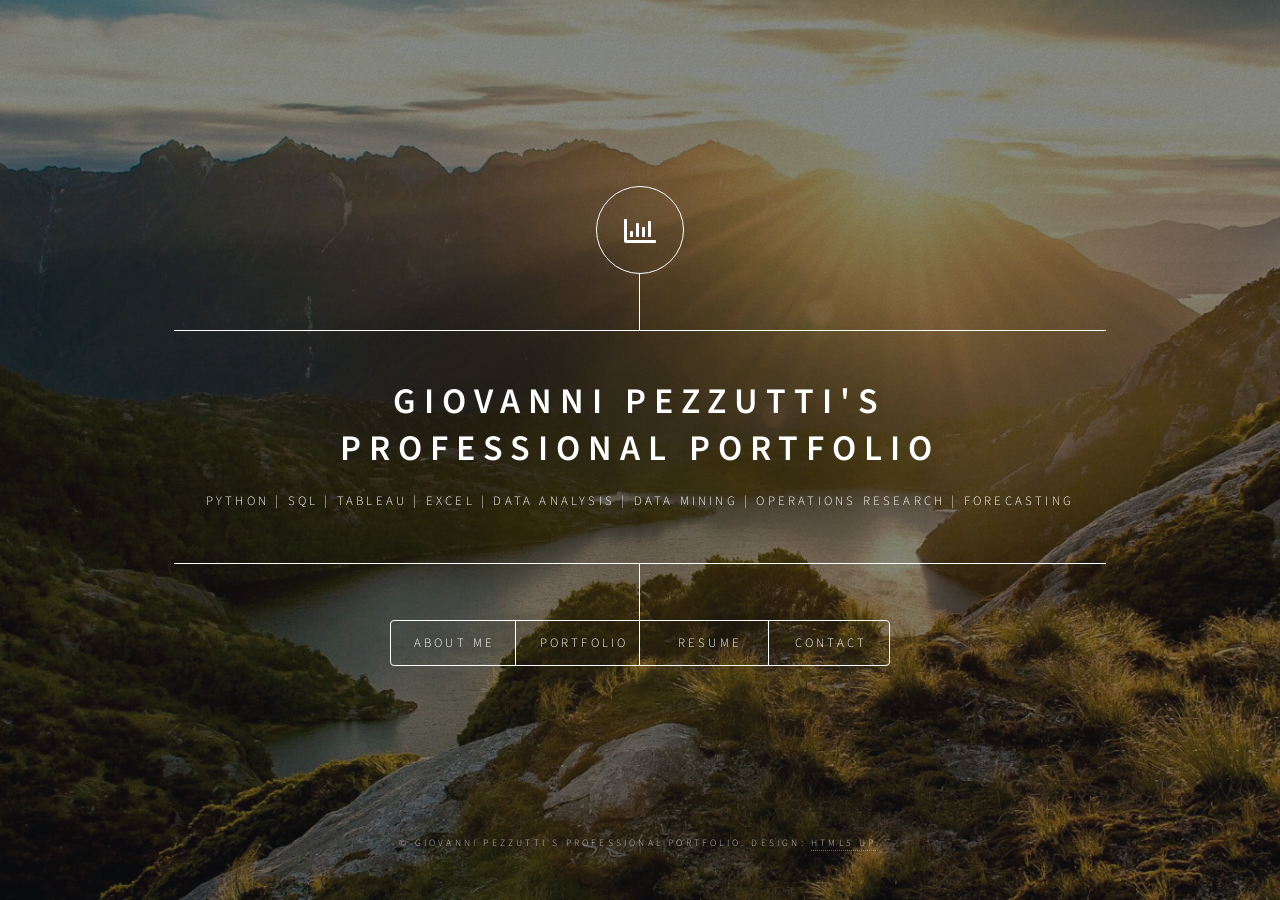
==== index.html @ 05c0b7e2 "Add files via upload Initial upload of website" ====
<!DOCTYPE HTML>
<!--
	Dimension by HTML5 UP
	html5up.net | @ajlkn
	Free for personal and commercial use under the CCA 3.0 license (html5up.net/license)
-->
<html>
	<head>
		<title>Giovanni Pezzutti Professional Portfolio</title>
		<meta charset="utf-8" />
		<meta name="viewport" content="width=device-width, initial-scale=1, user-scalable=no" />
		<link rel="stylesheet" href="assets/css/main.css" />
		<noscript><link rel="stylesheet" href="assets/css/noscript.css" /></noscript>
	</head>
	<body class="is-preload">

		<!-- Wrapper -->
			<div id="wrapper">

				<!-- Header -->
					<header id="header">
						<div class="logo">
							<span class="icon fa-chart-bar"></span>
						</div>
						<div class="content">
							<div class="inner">
								<h1>Giovanni Pezzutti's <br/> Professional Portfolio</h1>
								<p> Python | SQL | Tableau | Excel | Data Analysis | Data Mining | Operations Research | Forecasting</p>
							</div>
						</div>
						<nav>
							<ul>
								<li><a href="#aboutme">About Me</a></li>
								<li><a href="#portfolio">Portfolio </a></li>
								<li><a href="#resume">Resume</a></li>
								<li><a href="#contact">Contact</a></li>
								<!--<li><a href="#elements">Elements</a></li>-->
							</ul>
						</nav>
					</header>

				<!-- Main -->
					<div id="main">

						<!-- About Me -->
							<article id="aboutme">
								<h2 class="major">About Me</h2>
								<span class="image main"><img src="images/AboutMe_Picture.jpg" alt="" /></span>
								<p>Hi, I’m Giovanni Pezzutti, a Data Analyst based in Brooklyn. I have a BS in Industrial Engineering and certifications in Advanced Data Analytics, Machine Learning, and Project Management. I like to think of myself as a blend of technical know-how and strategic thinking with an optimistic mindset, always aiming to create practical and impactful solutions.</p>
								<p>I genuinely love working with data—digging into it, uncovering insights, and figuring out the best approach for each unique project. I’m all about continuous learning, whether it’s picking up new certifications or working on mock projects to test out fresh skills. I’m also a people person and enjoy working with teams. My experience in management has taught me how to lead effectively, make tough decisions, and see projects through to success. I come from a multicultural background and am bilingual in Spanish and English, which gives me a broader perspective and helps me connect with diverse teams and clients.</p>
								<span class="image main"><img src="images/presentation.jpg" alt="" /></span>
								<p>I’m naturally optimistic and believe that a positive mindset is key to tackling challenges and finding the best solutions. Whether I’m writing Python scripts or managing a project from start to finish, I’m all in when it comes to delivering results that make a real difference.</p>
								<p>When I’m not working, you’ll probably find me bouldering. I’m always on the hunt for the most efficient route to the top and love refining my technique. Getting outdoors to climb is even better—it’s a great way to put my skills to the test in a real-world setting. I’m excited to keep growing, take on new challenges, and make a positive impact wherever I can.</p>
								<span class="image main"><img src="images/climbing.jpg"  alt="" /></span>
								<p><a href="#" class="button icon solid fa-step-backward">Home</a></p>
								<p><ul style="text-align:center" class="icons">
									<li><a href="https://www.linkedin.com/in/giovannipezzutti/" target="_blank" class="icon brands fa-linkedin"><span class="label">LinkedIn</span></a></li>
									<li><a href="https://github.com/Giopezzutti" target="_blank" class="icon brands fa-github"><span class="label">GitHub</span></a></li>
									</ul>
								</p>
							</article>

						<!-- Portfolio -->
							<article id="portfolio">
								<h2 class="major">Portfolio</h2>
								<span class="image main"><img src="images/coffee_analytics_cut.jpg" alt="" /></span>
								<a href="project\analytical_report.html" target="_blank"><h3 class="mayor">Inventory Management for Coffee Shop</h3></a>
								<p>This analytical report outlines the process of developing a procurement system and inventory management strategy for a fast growing chain of coffee shops in New York City. The analysis is based on historical transactions from one of the stores, utilizing Python as the primary tool for data management, cleaning, analysis, and export. Leveraging a programming language like Python offers the benefits of reproducibility and automation, facilitating future analyses across multiple stores.</p>
								<p style="text-align:center"><a href="project\analytical_report.html" target="_blank" class="button">See Full Project</a></p>
								<a href="https://public.tableau.com/app/profile/giovanni.pezzutti/vizzes" target="_blank"><h3 class="mayor">Tableau Dashboards</h3></a>
								<p>Feel free to explore my Tableau dashboards. I’ve developed interactive visualizations using data from U.S. thunderstrikes, Airbnb listings, housing market trends, public transportation, among other. Each dashboard is designed to provide a clear and engaging view of the data, allowing you to explore key insights at your own pace.</p>
								<p style="text-align:center"><a href="https://public.tableau.com/app/profile/giovanni.pezzutti/vizzes" target="_blank" class="button">See Dashboards</a></p>
								<h3 class="mayor">More projects coming soon!</h3>
								<p>More projects coming soon! I'm constantly working on new ideas and expanding my skill set. I'm also in the process of formatting older projects and capstones to add to the website. Thanks for your patience!</p>
								<p><a href="#" class="button icon solid fa-step-backward">Home</a></p>
								<p><ul style="text-align:center" class="icons">
									<li><a href="https://www.linkedin.com/in/giovannipezzutti/" target="_blank" class="icon brands fa-linkedin"><span class="label">LinkedIn</span></a></li>
									<li><a href="https://github.com/Giopezzutti" target="_blank" class="icon brands fa-github"><span class="label">GitHub</span></a></li>
									</ul>
								</p>
								
							</article>

						<!-- Resume -->
							<article id="resume">
								<h2 class="major">Resume</h2>
								<span class="image main"><img src="images/Resume_Website.jpg" alt="" /></span>
								<p><a href="#" class="button icon solid fa-step-backward">Home</a></p>
								<p><ul style="text-align:center" class="icons">
									<li><a href="https://www.linkedin.com/in/giovannipezzutti/" target="_blank" class="icon brands fa-linkedin"><span class="label">LinkedIn</span></a></li>
									<li><a href="https://github.com/Giopezzutti" target="_blank" class="icon brands fa-github"><span class="label">GitHub</span></a></li>
									</ul>
								</p>
							</article>
						
						<!-- Contact -->
							<article id="contact">
								<h2 class="major">Contact</h2>
								<form method="post" action="https://formsubmit.co/efc77c17a3484043616d8f36b24f5987" target="_blank">
									<div class="fields">
										<div class="field half">
											<label for="name">Name</label>
											<input type="text" name="name" id="name" required/>
										</div>
										<div class="field half">
											<label for="email">Email</label>
											<input type="text" name="email" id="email" required/>
										</div>
										<div class="field">
											<label for="message">Message</label>
											<textarea name="message" id="message" rows="4" required></textarea>
										</div>
									</div>
									<ul class="actions">
										<li><input type="submit" value="Send Message" class="primary" /></li>
										<li><input type="reset" value="Reset" /></li>
									</ul>
								</form>
								<ul class="icons">
									<li><a href="https://www.linkedin.com/in/giovannipezzutti/" target="_blank" class="icon brands fa-linkedin"><span class="label">LinkedIn</span></a></li>
									<li><a href="https://github.com/Giopezzutti" target="_blank" class="icon brands fa-github"><span class="label">GitHub</span></a></li>
								</ul>
							</article>

						<!-- Elements -->
							<article id="elements">
								<h2 class="major">Elements</h2>

								<section>
									<h3 class="major">Text</h3>
									<p>This is <b>bold</b> and this is <strong>strong</strong>. This is <i>italic</i> and this is <em>emphasized</em>.
									This is <sup>superscript</sup> text and this is <sub>subscript</sub> text.
									This is <u>underlined</u> and this is code: <code>for (;;) { ... }</code>. Finally, <a href="#">this is a link</a>.</p>
									<hr />
									<h2>Heading Level 2</h2>
									<h3>Heading Level 3</h3>
									<h4>Heading Level 4</h4>
									<h5>Heading Level 5</h5>
									<h6>Heading Level 6</h6>
									<hr />
									<h4>Blockquote</h4>
									<blockquote>Fringilla nisl. Donec accumsan interdum nisi, quis tincidunt felis sagittis eget tempus euismod. Vestibulum ante ipsum primis in faucibus vestibulum. Blandit adipiscing eu felis iaculis volutpat ac adipiscing accumsan faucibus. Vestibulum ante ipsum primis in faucibus lorem ipsum dolor sit amet nullam adipiscing eu felis.</blockquote>
									<h4>Preformatted</h4>
									<pre><code>i = 0;

while (!deck.isInOrder()) {
    print 'Iteration ' + i;
    deck.shuffle();
    i++;
}

print 'It took ' + i + ' iterations to sort the deck.';</code></pre>
								</section>

								<section>
									<h3 class="major">Lists</h3>

									<h4>Unordered</h4>
									<ul>
										<li>Dolor pulvinar etiam.</li>
										<li>Sagittis adipiscing.</li>
										<li>Felis enim feugiat.</li>
									</ul>

									<h4>Alternate</h4>
									<ul class="alt">
										<li>Dolor pulvinar etiam.</li>
										<li>Sagittis adipiscing.</li>
										<li>Felis enim feugiat.</li>
									</ul>

									<h4>Ordered</h4>
									<ol>
										<li>Dolor pulvinar etiam.</li>
										<li>Etiam vel felis viverra.</li>
										<li>Felis enim feugiat.</li>
										<li>Dolor pulvinar etiam.</li>
										<li>Etiam vel felis lorem.</li>
										<li>Felis enim et feugiat.</li>
									</ol>
									<h4>Icons</h4>
									<ul class="icons">
										<li><a href="#" class="icon brands fa-twitter"><span class="label">Twitter</span></a></li>
										<li><a href="#" class="icon brands fa-facebook-f"><span class="label">Facebook</span></a></li>
										<li><a href="#" class="icon brands fa-instagram"><span class="label">Instagram</span></a></li>
										<li><a href="#" class="icon brands fa-github"><span class="label">Github</span></a></li>
									</ul>

									<h4>Actions</h4>
									<ul class="actions">
										<li><a href="#" class="button primary">Default</a></li>
										<li><a href="#" class="button">Default</a></li>
									</ul>
									<ul class="actions stacked">
										<li><a href="#" class="button primary">Default</a></li>
										<li><a href="#" class="button">Default</a></li>
									</ul>
								</section>

								<section>
									<h3 class="major">Table</h3>
									<h4>Default</h4>
									<div class="table-wrapper">
										<table>
											<thead>
												<tr>
													<th>Name</th>
													<th>Description</th>
													<th>Price</th>
												</tr>
											</thead>
											<tbody>
												<tr>
													<td>Item One</td>
													<td>Ante turpis integer aliquet porttitor.</td>
													<td>29.99</td>
												</tr>
												<tr>
													<td>Item Two</td>
													<td>Vis ac commodo adipiscing arcu aliquet.</td>
													<td>19.99</td>
												</tr>
												<tr>
													<td>Item Three</td>
													<td> Morbi faucibus arcu accumsan lorem.</td>
													<td>29.99</td>
												</tr>
												<tr>
													<td>Item Four</td>
													<td>Vitae integer tempus condimentum.</td>
													<td>19.99</td>
												</tr>
												<tr>
													<td>Item Five</td>
													<td>Ante turpis integer aliquet porttitor.</td>
													<td>29.99</td>
												</tr>
											</tbody>
											<tfoot>
												<tr>
													<td colspan="2"></td>
													<td>100.00</td>
												</tr>
											</tfoot>
										</table>
									</div>

									<h4>Alternate</h4>
									<div class="table-wrapper">
										<table class="alt">
											<thead>
												<tr>
													<th>Name</th>
													<th>Description</th>
													<th>Price</th>
												</tr>
											</thead>
											<tbody>
												<tr>
													<td>Item One</td>
													<td>Ante turpis integer aliquet porttitor.</td>
													<td>29.99</td>
												</tr>
												<tr>
													<td>Item Two</td>
													<td>Vis ac commodo adipiscing arcu aliquet.</td>
													<td>19.99</td>
												</tr>
												<tr>
													<td>Item Three</td>
													<td> Morbi faucibus arcu accumsan lorem.</td>
													<td>29.99</td>
												</tr>
												<tr>
													<td>Item Four</td>
													<td>Vitae integer tempus condimentum.</td>
													<td>19.99</td>
												</tr>
												<tr>
													<td>Item Five</td>
													<td>Ante turpis integer aliquet porttitor.</td>
													<td>29.99</td>
												</tr>
											</tbody>
											<tfoot>
												<tr>
													<td colspan="2"></td>
													<td>100.00</td>
												</tr>
											</tfoot>
										</table>
									</div>
								</section>

								<section>
									<h3 class="major">Buttons</h3>
									<ul class="actions">
										<li><a href="#" class="button primary">Primary</a></li>
										<li><a href="#" class="button">Default</a></li>
									</ul>
									<ul class="actions">
										<li><a href="#" class="button">Default</a></li>
										<li><a href="#" class="button small">Small</a></li>
									</ul>
									<ul class="actions">
										<li><a href="#" class="button primary icon solid fa-download">Icon</a></li>
										<li><a href="#" class="button icon solid fa-download">Icon</a></li>
									</ul>
									<ul class="actions">
										<li><span class="button primary disabled">Disabled</span></li>
										<li><span class="button disabled">Disabled</span></li>
									</ul>
								</section>

								<section>
									<h3 class="major">Form</h3>
									<form method="post" action="#">
										<div class="fields">
											<div class="field half">
												<label for="demo-name">Name</label>
												<input type="text" name="demo-name" id="demo-name" value="" placeholder="Jane Doe" />
											</div>
											<div class="field half">
												<label for="demo-email">Email</label>
												<input type="email" name="demo-email" id="demo-email" value="" placeholder="jane@untitled.tld" />
											</div>
											<div class="field">
												<label for="demo-category">Category</label>
												<select name="demo-category" id="demo-category">
													<option value="">-</option>
													<option value="1">Manufacturing</option>
													<option value="1">Shipping</option>
													<option value="1">Administration</option>
													<option value="1">Human Resources</option>
												</select>
											</div>
											<div class="field half">
												<input type="radio" id="demo-priority-low" name="demo-priority" checked>
												<label for="demo-priority-low">Low</label>
											</div>
											<div class="field half">
												<input type="radio" id="demo-priority-high" name="demo-priority">
												<label for="demo-priority-high">High</label>
											</div>
											<div class="field half">
												<input type="checkbox" id="demo-copy" name="demo-copy">
												<label for="demo-copy">Email me a copy</label>
											</div>
											<div class="field half">
												<input type="checkbox" id="demo-human" name="demo-human" checked>
												<label for="demo-human">Not a robot</label>
											</div>
											<div class="field">
												<label for="demo-message">Message</label>
												<textarea name="demo-message" id="demo-message" placeholder="Enter your message" rows="6"></textarea>
											</div>
										</div>
										<ul class="actions">
											<li><input type="submit" value="Send Message" class="primary" /></li>
											<li><input type="reset" value="Reset" /></li>
										</ul>
									</form>
								</section>

							</article>

					</div>

				<!-- Footer -->
					<footer id="footer">
						<p class="copyright">&copy; Giovanni Pezzutti's Professional Portfolio. Design: <a href="https://html5up.net">HTML5 UP</a>.</p>
					</footer>

			</div>

		<!-- BG -->
			<div id="bg"></div>

		<!-- Scripts -->
			<script src="assets/js/jquery.min.js"></script>
			<script src="assets/js/browser.min.js"></script>
			<script src="assets/js/breakpoints.min.js"></script>
			<script src="assets/js/util.js"></script>
			<script src="assets/js/main.js"></script>

	</body>
</html>
---- assets/css/main.css ----
@import url(fontawesome-all.min.css);
@import url("https://fonts.googleapis.com/css?family=Source+Sans+Pro:300italic,600italic,300,600");

/*
	Dimension by HTML5 UP
	html5up.net | @ajlkn
	Free for personal and commercial use under the CCA 3.0 license (html5up.net/license)
*/

html, body, div, span, applet, object,
iframe, h1, h2, h3, h4, h5, h6, p, blockquote,
pre, a, abbr, acronym, address, big, cite,
code, del, dfn, em, img, ins, kbd, q, s, samp,
small, strike, strong, sub, sup, tt, var, b,
u, i, center, dl, dt, dd, ol, ul, li, fieldset,
form, label, legend, table, caption, tbody,
tfoot, thead, tr, th, td, article, aside,
canvas, details, embed, figure, figcaption,
footer, header, hgroup, menu, nav, output, ruby,
section, summary, time, mark, audio, video {
	margin: 0;
	padding: 0;
	border: 0;
	font-size: 100%;
	font: inherit;
	vertical-align: baseline;}

article, aside, details, figcaption, figure,
footer, header, hgroup, menu, nav, section {
	display: block;}

body {
	line-height: 1;
}

ol, ul {
	list-style: none;
}

blockquote, q {
	quotes: none;
}

	blockquote:before, blockquote:after, q:before, q:after {
		content: '';
		content: none;
	}

table {
	border-collapse: collapse;
	border-spacing: 0;
}

body {
	-webkit-text-size-adjust: none;
}

mark {
	background-color: transparent;
	color: inherit;
}

input::-moz-focus-inner {
	border: 0;
	padding: 0;
}

input, select, textarea {
	-moz-appearance: none;
	-webkit-appearance: none;
	-ms-appearance: none;
	appearance: none;
}

/* Basic */

	@-ms-viewport {
		width: device-width;
	}

	@media screen and (max-width: 480px) {

		html, body {
			min-width: 320px;
		}

	}

	html {
		box-sizing: border-box;
	}

	*, *:before, *:after {
		box-sizing: inherit;
	}

	body {
		background: #1b1f22;
	}

		body.is-preload *, body.is-preload *:before, body.is-preload *:after {
			-moz-animation: none !important;
			-webkit-animation: none !important;
			-ms-animation: none !important;
			animation: none !important;
			-moz-transition: none !important;
			-webkit-transition: none !important;
			-ms-transition: none !important;
			transition: none !important;
		}

/* Type */

	html {
		font-size: 16pt;
	}

		@media screen and (max-width: 1680px) {

			html {
				font-size: 12pt;
			}

		}

		@media screen and (max-width: 736px) {

			html {
				font-size: 11pt;
			}

		}

		@media screen and (max-width: 360px) {

			html {
				font-size: 10pt;
			}

		}

	body, input, select, textarea {
		color: #ffffff;
		font-family: "Source Sans Pro", sans-serif;
		font-weight: 300;
		font-size: 1rem;
		line-height: 1.65;
	}

	a {
		-moz-transition: color 0.2s ease-in-out, background-color 0.2s ease-in-out, border-bottom-color 0.2s ease-in-out;
		-webkit-transition: color 0.2s ease-in-out, background-color 0.2s ease-in-out, border-bottom-color 0.2s ease-in-out;
		-ms-transition: color 0.2s ease-in-out, background-color 0.2s ease-in-out, border-bottom-color 0.2s ease-in-out;
		transition: color 0.2s ease-in-out, background-color 0.2s ease-in-out, border-bottom-color 0.2s ease-in-out;
		border-bottom: dotted 1px rgba(255, 255, 255, 0.5);
		text-decoration: none;
		color: inherit;
	}

		a:hover {
			border-bottom-color: transparent;
		}

	strong, b {
		color: #ffffff;
		font-weight: 600;
	}

	em, i {
		font-style: italic;
	}

	p {
		margin: 0 0 2rem 0;
	}

	h1, h2, h3, h4, h5, h6 {
		color: #ffffff;
		font-weight: 600;
		line-height: 1.5;
		margin: 0 0 1rem 0;
		text-transform: uppercase;
		letter-spacing: 0.2rem;
	}

		h1 a, h2 a, h3 a, h4 a, h5 a, h6 a {
			color: inherit;
			text-decoration: none;
		}

		h1.major, h2.major, h3.major, h4.major, h5.major, h6.major {
			border-bottom: solid 1px #ffffff;
			width: -moz-max-content;
			width: -webkit-max-content;
			width: -ms-max-content;
			width: max-content;
			padding-bottom: 0.5rem;
			margin: 0 0 2rem 0;
		}

	h1 {
		font-size: 2.25rem;
		line-height: 1.3;
		letter-spacing: 0.5rem;
	}

	h2 {
		font-size: 1.5rem;
		line-height: 1.4;
		letter-spacing: 0.5rem;
	}

	h3 {
		font-size: 1rem;
	}

	h4 {
		font-size: 0.8rem;
	}

	h5 {
		font-size: 0.7rem;
	}

	h6 {
		font-size: 0.6rem;
	}

	@media screen and (max-width: 736px) {

		h1 {
			font-size: 1.75rem;
			line-height: 1.4;
		}

		h2 {
			font-size: 1.25em;
			line-height: 1.5;
		}

	}

	sub {
		font-size: 0.8rem;
		position: relative;
		top: 0.5rem;
	}

	sup {
		font-size: 0.8rem;
		position: relative;
		top: -0.5rem;
	}

	blockquote {
		border-left: solid 4px #ffffff;
		font-style: italic;
		margin: 0 0 2rem 0;
		padding: 0.5rem 0 0.5rem 2rem;
	}

	code {
		background: rgba(255, 255, 255, 0.075);
		border-radius: 4px;
		font-family: "Courier New", monospace;
		font-size: 0.9rem;
		margin: 0 0.25rem;
		padding: 0.25rem 0.65rem;
	}

	pre {
		-webkit-overflow-scrolling: touch;
		font-family: "Courier New", monospace;
		font-size: 0.9rem;
		margin: 0 0 2rem 0;
	}

		pre code {
			display: block;
			line-height: 1.75;
			padding: 1rem 1.5rem;
			overflow-x: auto;
		}

	hr {
		border: 0;
		border-bottom: solid 1px #ffffff;
		margin: 2.75rem 0;
	}

	.align-left {
		text-align: left;
	}

	.align-center {
		text-align: center;
	}

	.align-right {
		text-align: right;
	}

/* Form */

	form {
		margin: 0 0 2rem 0;
	}

		form > :last-child {
			margin-bottom: 0;
		}

		form > .fields {
			display: -moz-flex;
			display: -webkit-flex;
			display: -ms-flex;
			display: flex;
			-moz-flex-wrap: wrap;
			-webkit-flex-wrap: wrap;
			-ms-flex-wrap: wrap;
			flex-wrap: wrap;
			width: calc(100% + 3rem);
			margin: -1.5rem 0 2rem -1.5rem;
		}

			form > .fields > .field {
				-moz-flex-grow: 0;
				-webkit-flex-grow: 0;
				-ms-flex-grow: 0;
				flex-grow: 0;
				-moz-flex-shrink: 0;
				-webkit-flex-shrink: 0;
				-ms-flex-shrink: 0;
				flex-shrink: 0;
				padding: 1.5rem 0 0 1.5rem;
				width: calc(100% - 1.5rem);
			}

				form > .fields > .field.half {
					width: calc(50% - 0.75rem);
				}

				form > .fields > .field.third {
					width: calc(100%/3 - 0.5rem);
				}

				form > .fields > .field.quarter {
					width: calc(25% - 0.375rem);
				}

		@media screen and (max-width: 480px) {

			form > .fields {
				width: calc(100% + 3rem);
				margin: -1.5rem 0 2rem -1.5rem;
			}

				form > .fields > .field {
					padding: 1.5rem 0 0 1.5rem;
					width: calc(100% - 1.5rem);
				}

					form > .fields > .field.half {
						width: calc(100% - 1.5rem);
					}

					form > .fields > .field.third {
						width: calc(100% - 1.5rem);
					}

					form > .fields > .field.quarter {
						width: calc(100% - 1.5rem);
					}

		}

	label {
		color: #ffffff;
		display: block;
		font-size: 0.8rem;
		font-weight: 300;
		letter-spacing: 0.2rem;
		line-height: 1.5;
		margin: 0 0 1rem 0;
		text-transform: uppercase;
	}

	input[type="text"],
	input[type="password"],
	input[type="email"],
	input[type="tel"],
	select,
	textarea {
		-moz-appearance: none;
		-webkit-appearance: none;
		-ms-appearance: none;
		appearance: none;
		-moz-transition: border-color 0.2s ease-in-out, box-shadow 0.2s ease-in-out, background-color 0.2s ease-in-out;
		-webkit-transition: border-color 0.2s ease-in-out, box-shadow 0.2s ease-in-out, background-color 0.2s ease-in-out;
		-ms-transition: border-color 0.2s ease-in-out, box-shadow 0.2s ease-in-out, background-color 0.2s ease-in-out;
		transition: border-color 0.2s ease-in-out, box-shadow 0.2s ease-in-out, background-color 0.2s ease-in-out;
		background-color: transparent;
		border-radius: 4px;
		border: solid 1px #ffffff;
		color: inherit;
		display: block;
		outline: 0;
		padding: 0 1rem;
		text-decoration: none;
		width: 100%;
	}

		input[type="text"]:invalid,
		input[type="password"]:invalid,
		input[type="email"]:invalid,
		input[type="tel"]:invalid,
		select:invalid,
		textarea:invalid {
			box-shadow: none;
		}

		input[type="text"]:focus,
		input[type="password"]:focus,
		input[type="email"]:focus,
		input[type="tel"]:focus,
		select:focus,
		textarea:focus {
			background: rgba(255, 255, 255, 0.075);
			border-color: #ffffff;
			box-shadow: 0 0 0 1px #ffffff;
		}

	select {
		background-image: url("data:image/svg+xml;charset=utf8,%3Csvg xmlns='http://www.w3.org/2000/svg' width='40' height='40' preserveAspectRatio='none' viewBox='0 0 40 40'%3E%3Cpath d='M9.4,12.3l10.4,10.4l10.4-10.4c0.2-0.2,0.5-0.4,0.9-0.4c0.3,0,0.6,0.1,0.9,0.4l3.3,3.3c0.2,0.2,0.4,0.5,0.4,0.9 c0,0.4-0.1,0.6-0.4,0.9L20.7,31.9c-0.2,0.2-0.5,0.4-0.9,0.4c-0.3,0-0.6-0.1-0.9-0.4L4.3,17.3c-0.2-0.2-0.4-0.5-0.4-0.9 c0-0.4,0.1-0.6,0.4-0.9l3.3-3.3c0.2-0.2,0.5-0.4,0.9-0.4S9.1,12.1,9.4,12.3z' fill='%23ffffff' /%3E%3C/svg%3E");
		background-size: 1.25rem;
		background-repeat: no-repeat;
		background-position: calc(100% - 1rem) center;
		height: 2.75rem;
		padding-right: 2.75rem;
		text-overflow: ellipsis;
	}

		select option {
			color: #ffffff;
			background: #1b1f22;
		}

		select:focus::-ms-value {
			background-color: transparent;
		}

		select::-ms-expand {
			display: none;
		}

	input[type="text"],
	input[type="password"],
	input[type="email"],
	select {
		height: 2.75rem;
	}

	textarea {
		padding: 0.75rem 1rem;
	}

	input[type="checkbox"],
	input[type="radio"] {
		-moz-appearance: none;
		-webkit-appearance: none;
		-ms-appearance: none;
		appearance: none;
		display: block;
		float: left;
		margin-right: -2rem;
		opacity: 0;
		width: 1rem;
		z-index: -1;
	}

		input[type="checkbox"] + label,
		input[type="radio"] + label {
			text-decoration: none;
			-moz-user-select: none;
			-webkit-user-select: none;
			-ms-user-select: none;
			user-select: none;
			color: #ffffff;
			cursor: pointer;
			display: inline-block;
			font-size: 0.8rem;
			font-weight: 300;
			margin: 0 0 0.5rem 0;
			padding-left: 2.65rem;
			padding-right: 0.75rem;
			position: relative;
		}

			input[type="checkbox"] + label:before,
			input[type="radio"] + label:before {
				-moz-osx-font-smoothing: grayscale;
				-webkit-font-smoothing: antialiased;
				display: inline-block;
				font-style: normal;
				font-variant: normal;
				text-rendering: auto;
				line-height: 1;
				text-transform: none !important;
				font-family: 'Font Awesome 5 Free';
				font-weight: 900;
			}

			input[type="checkbox"] + label:before,
			input[type="radio"] + label:before {
				-moz-transition: border-color 0.2s ease-in-out, box-shadow 0.2s ease-in-out, background-color 0.2s ease-in-out;
				-webkit-transition: border-color 0.2s ease-in-out, box-shadow 0.2s ease-in-out, background-color 0.2s ease-in-out;
				-ms-transition: border-color 0.2s ease-in-out, box-shadow 0.2s ease-in-out, background-color 0.2s ease-in-out;
				transition: border-color 0.2s ease-in-out, box-shadow 0.2s ease-in-out, background-color 0.2s ease-in-out;
				border-radius: 4px;
				border: solid 1px #ffffff;
				content: '';
				display: inline-block;
				height: 1.65rem;
				left: 0;
				line-height: 1.65rem;
				position: absolute;
				text-align: center;
				top: -0.15rem;
				width: 1.65rem;
			}

		input[type="checkbox"]:checked + label:before,
		input[type="radio"]:checked + label:before {
			background: #ffffff !important;
			border-color: #ffffff !important;
			color: #1b1f22;
			content: '\f00c';
		}

		input[type="checkbox"]:focus + label:before,
		input[type="radio"]:focus + label:before {
			background: rgba(255, 255, 255, 0.075);
			border-color: #ffffff;
			box-shadow: 0 0 0 1px #ffffff;
		}

	input[type="checkbox"] + label:before {
		border-radius: 4px;
	}

	input[type="radio"] + label:before {
		border-radius: 100%;
	}

	::-webkit-input-placeholder {
		color: rgba(255, 255, 255, 0.5) !important;
		opacity: 1.0;
	}

	:-moz-placeholder {
		color: rgba(255, 255, 255, 0.5) !important;
		opacity: 1.0;
	}

	::-moz-placeholder {
		color: rgba(255, 255, 255, 0.5) !important;
		opacity: 1.0;
	}

	:-ms-input-placeholder {
		color: rgba(255, 255, 255, 0.5) !important;
		opacity: 1.0;
	}

	.formerize-placeholder {
		color: rgba(255, 255, 255, 0.5) !important;
		opacity: 1.0;
	}

/* Box */

	.box {
		border-radius: 4px;
		border: solid 1px #ffffff;
		margin-bottom: 2rem;
		padding: 1.5em;
	}

		.box > :last-child,
		.box > :last-child > :last-child,
		.box > :last-child > :last-child > :last-child {
			margin-bottom: 0;
		}

		.box.alt {
			border: 0;
			border-radius: 0;
			padding: 0;
		}

/* Icon */

	.icon {
		text-decoration: none;
		border-bottom: none;
		position: relative;
	}

		.icon:before {
			-moz-osx-font-smoothing: grayscale;
			-webkit-font-smoothing: antialiased;
			display: inline-block;
			font-style: normal;
			font-variant: normal;
			text-rendering: auto;
			line-height: 1;
			text-transform: none !important;
			font-family: 'Font Awesome 5 Free';
			font-weight: 400;
		}

		.icon > .label {
			display: none;
		}

		.icon:before {
			line-height: inherit;
		}

		.icon.solid:before {
			font-weight: 900;
		}

		.icon.brands:before {
			font-family: 'Font Awesome 5 Brands';
		}

/* Image */

	.image {
		border-radius: 4px;
		border: 0;
		display: inline-block;
		position: relative;
	}

		.image:before {
			pointer-events: none;
			background-image: url("../../images/overlay.png");
			background-color: rgba(19, 21, 25, 0.5);
			border-radius: 4px;
			content: '';
			display: block;
			height: 100%;
			left: 0;
			opacity: 0.5;
			position: absolute;
			top: 0;
			width: 100%;
		}

		.image img {
			border-radius: 4px;
			display: block;
		}

		.image.left, .image.right {
			max-width: 40%;
		}

			.image.left img, .image.right img {
				width: 100%;
			}

		.image.left {
			float: left;
			padding: 0 1.5em 1em 0;
			top: 0.25em;
		}

		.image.right {
			float: right;
			padding: 0 0 1em 1.5em;
			top: 0.25em;
		}

		.image.fit {
			display: block;
			margin: 0 0 2rem 0;
			width: 100%;
		}

			.image.fit img {
				width: 100%;
			}

		.image.main {
			display: block;
			margin: 2.5rem 0;
			width: 100%;
		}

			.image.main img {
				width: 100%;
			}

		@media screen and (max-width: 736px) {

			.image.main {
				margin: 2rem 0;
			}

		}

		@media screen and (max-width: 480px) {

			.image.main {
				margin: 1.5rem 0;
			}

		}

/* List */

	ol {
		list-style: decimal;
		margin: 0 0 2rem 0;
		padding-left: 1.25em;
	}

		ol li {
			padding-left: 0.25em;
		}

	ul {
		list-style: disc;
		margin: 0 0 2rem 0;
		padding-left: 1em;
	}

		ul li {
			padding-left: 0.5em;
		}

		ul.alt {
			list-style: none;
			padding-left: 0;
		}

			ul.alt li {
				border-top: solid 1px #ffffff;
				padding: 0.5em 0;
			}

				ul.alt li:first-child {
					border-top: 0;
					padding-top: 0;
				}

	dl {
		margin: 0 0 2rem 0;
	}

		dl dt {
			display: block;
			font-weight: 600;
			margin: 0 0 1rem 0;
		}

		dl dd {
			margin-left: 2rem;
		}

/* Actions */

	ul.actions {
		display: -moz-flex;
		display: -webkit-flex;
		display: -ms-flex;
		display: flex;
		cursor: default;
		list-style: none;
		margin-left: -1rem;
		padding-left: 0;
	}

		ul.actions li {
			padding: 0 0 0 1rem;
			vertical-align: middle;
		}

		ul.actions.special {
			-moz-justify-content: center;
			-webkit-justify-content: center;
			-ms-justify-content: center;
			justify-content: center;
			width: 100%;
			margin-left: 0;
		}

			ul.actions.special li:first-child {
				padding-left: 0;
			}

		ul.actions.stacked {
			-moz-flex-direction: column;
			-webkit-flex-direction: column;
			-ms-flex-direction: column;
			flex-direction: column;
			margin-left: 0;
		}

			ul.actions.stacked li {
				padding: 1.3rem 0 0 0;
			}

				ul.actions.stacked li:first-child {
					padding-top: 0;
				}

		ul.actions.fit {
			width: calc(100% + 1rem);
		}

			ul.actions.fit li {
				-moz-flex-grow: 1;
				-webkit-flex-grow: 1;
				-ms-flex-grow: 1;
				flex-grow: 1;
				-moz-flex-shrink: 1;
				-webkit-flex-shrink: 1;
				-ms-flex-shrink: 1;
				flex-shrink: 1;
				width: 100%;
			}

				ul.actions.fit li > * {
					width: 100%;
				}

			ul.actions.fit.stacked {
				width: 100%;
			}

		@media screen and (max-width: 480px) {

			ul.actions:not(.fixed) {
				-moz-flex-direction: column;
				-webkit-flex-direction: column;
				-ms-flex-direction: column;
				flex-direction: column;
				margin-left: 0;
				width: 100% !important;
			}

				ul.actions:not(.fixed) li {
					-moz-flex-grow: 1;
					-webkit-flex-grow: 1;
					-ms-flex-grow: 1;
					flex-grow: 1;
					-moz-flex-shrink: 1;
					-webkit-flex-shrink: 1;
					-ms-flex-shrink: 1;
					flex-shrink: 1;
					padding: 1rem 0 0 0;
					text-align: center;
					width: 100%;
				}

					ul.actions:not(.fixed) li > * {
						width: 100%;
					}

					ul.actions:not(.fixed) li:first-child {
						padding-top: 0;
					}

					ul.actions:not(.fixed) li input[type="submit"],
					ul.actions:not(.fixed) li input[type="reset"],
					ul.actions:not(.fixed) li input[type="button"],
					ul.actions:not(.fixed) li button,
					ul.actions:not(.fixed) li .button {
						width: 100%;
					}

						ul.actions:not(.fixed) li input[type="submit"].icon:before,
						ul.actions:not(.fixed) li input[type="reset"].icon:before,
						ul.actions:not(.fixed) li input[type="button"].icon:before,
						ul.actions:not(.fixed) li button.icon:before,
						ul.actions:not(.fixed) li .button.icon:before {
							margin-left: -0.5em;
						}

		}

/* Icons */

	ul.icons {
		cursor: default;
		list-style: none;
		padding-left: 0;
	}

		ul.icons li {
			display: inline-block;
			padding: 0 0.75em 0 0;
		}

			ul.icons li:last-child {
				padding-right: 0;
			}

			ul.icons li a {
				border-radius: 100%;
				box-shadow: inset 0 0 0 1px #ffffff;
				display: inline-block;
				height: 2.25rem;
				line-height: 2.25rem;
				text-align: center;
				width: 2.25rem;
			}

				ul.icons li a:hover {
					background-color: rgba(255, 255, 255, 0.075);
				}

				ul.icons li a:active {
					background-color: rgba(255, 255, 255, 0.175);
				}

/* Table */

	.table-wrapper {
		-webkit-overflow-scrolling: touch;
		overflow-x: auto;
	}

	table {
		margin: 0 0 2rem 0;
		width: 100%;
	}

		table tbody tr {
			border: solid 1px #ffffff;
			border-left: 0;
			border-right: 0;
		}

			table tbody tr:nth-child(2n + 1) {
				background-color: rgba(255, 255, 255, 0.075);
			}

		table td {
			padding: 0.75em 0.75em;
		}

		table th {
			color: #ffffff;
			font-size: 0.9em;
			font-weight: 600;
			padding: 0 0.75em 0.75em 0.75em;
			text-align: left;
		}

		table thead {
			border-bottom: solid 2px #ffffff;
		}

		table tfoot {
			border-top: solid 2px #ffffff;
		}

		table.alt {
			border-collapse: separate;
		}

			table.alt tbody tr td {
				border: solid 1px #ffffff;
				border-left-width: 0;
				border-top-width: 0;
			}

				table.alt tbody tr td:first-child {
					border-left-width: 1px;
				}

			table.alt tbody tr:first-child td {
				border-top-width: 1px;
			}

			table.alt thead {
				border-bottom: 0;
			}

			table.alt tfoot {
				border-top: 0;
			}

/* Button */

	input[type="submit"],
	input[type="reset"],
	input[type="button"],
	button,
	.button {
		-moz-appearance: none;
		-webkit-appearance: none;
		-ms-appearance: none;
		appearance: none;
		-moz-transition: background-color 0.2s ease-in-out, color 0.2s ease-in-out;
		-webkit-transition: background-color 0.2s ease-in-out, color 0.2s ease-in-out;
		-ms-transition: background-color 0.2s ease-in-out, color 0.2s ease-in-out;
		transition: background-color 0.2s ease-in-out, color 0.2s ease-in-out;
		background-color: transparent;
		border-radius: 4px;
		border: 0;
		box-shadow: inset 0 0 0 1px #ffffff;
		color: #ffffff !important;
		cursor: pointer;
		display: inline-block;
		font-size: 0.8rem;
		font-weight: 300;
		height: 2.75rem;
		letter-spacing: 0.2rem;
		line-height: 2.75rem;
		outline: 0;
		padding: 0 1.25rem 0 1.35rem;
		text-align: center;
		text-decoration: none;
		text-transform: uppercase;
		white-space: nowrap;
	}

		input[type="submit"]:hover,
		input[type="reset"]:hover,
		input[type="button"]:hover,
		button:hover,
		.button:hover {
			background-color: rgba(255, 255, 255, 0.075);
		}

		input[type="submit"]:active,
		input[type="reset"]:active,
		input[type="button"]:active,
		button:active,
		.button:active {
			background-color: rgba(255, 255, 255, 0.175);
		}

		input[type="submit"].icon:before,
		input[type="reset"].icon:before,
		input[type="button"].icon:before,
		button.icon:before,
		.button.icon:before {
			margin-right: 0.5em;
		}

		input[type="submit"].fit,
		input[type="reset"].fit,
		input[type="button"].fit,
		button.fit,
		.button.fit {
			width: 100%;
		}

		input[type="submit"].small,
		input[type="reset"].small,
		input[type="button"].small,
		button.small,
		.button.small {
			font-size: 0.6rem;
			height: 2.0625rem;
			line-height: 2.0625rem;
		}

		input[type="submit"].primary,
		input[type="reset"].primary,
		input[type="button"].primary,
		button.primary,
		.button.primary {
			background-color: #ffffff;
			color: #1b1f22 !important;
			font-weight: 600;
		}

		input[type="submit"].disabled, input[type="submit"]:disabled,
		input[type="reset"].disabled,
		input[type="reset"]:disabled,
		input[type="button"].disabled,
		input[type="button"]:disabled,
		button.disabled,
		button:disabled,
		.button.disabled,
		.button:disabled {
			pointer-events: none;
			cursor: default;
			opacity: 0.25;
		}

	input[type="submit"],
	input[type="reset"],
	input[type="button"],
	button {
		line-height: calc(2.75rem - 2px);
	}

/* BG */

	#bg {
		-moz-transform: scale(1.0);
		-webkit-transform: scale(1.0);
		-ms-transform: scale(1.0);
		transform: scale(1.0);
		-webkit-backface-visibility: hidden;
		position: fixed;
		top: 0;
		left: 0;
		width: 100%;
		height: 100vh;
		z-index: 1;
	}

		#bg:before, #bg:after {
			content: '';
			display: block;
			position: absolute;
			top: 0;
			left: 0;
			width: 100%;
			height: 100%;
		}

		#bg:before {
			-moz-transition: background-color 2.5s ease-in-out;
			-webkit-transition: background-color 2.5s ease-in-out;
			-ms-transition: background-color 2.5s ease-in-out;
			transition: background-color 2.5s ease-in-out;
			-moz-transition-delay: 0.75s;
			-webkit-transition-delay: 0.75s;
			-ms-transition-delay: 0.75s;
			transition-delay: 0.75s;
			background-image: linear-gradient(to top, rgba(19, 21, 25, 0.5), rgba(19, 21, 25, 0.5)), url("../../images/overlay.png");
			background-size: auto, 256px 256px;
			background-position: center, center;
			background-repeat: no-repeat, repeat;
			z-index: 2;
		}

		#bg:after {
			-moz-transform: scale(1.125);
			-webkit-transform: scale(1.125);
			-ms-transform: scale(1.125);
			transform: scale(1.125);
			-moz-transition: -moz-transform 0.325s ease-in-out, -moz-filter 0.325s ease-in-out;
			-webkit-transition: -webkit-transform 0.325s ease-in-out, -webkit-filter 0.325s ease-in-out;
			-ms-transition: -ms-transform 0.325s ease-in-out, -ms-filter 0.325s ease-in-out;
			transition: transform 0.325s ease-in-out, filter 0.325s ease-in-out;
			background-image: url("../../images/bg.jpg");
			background-position: center;
			background-size: cover;
			background-repeat: no-repeat;
			z-index: 1;
		}

		body.is-article-visible #bg:after {
			-moz-transform: scale(1.0825);
			-webkit-transform: scale(1.0825);
			-ms-transform: scale(1.0825);
			transform: scale(1.0825);
			-moz-filter: blur(0.2rem);
			-webkit-filter: blur(0.2rem);
			-ms-filter: blur(0.2rem);
			filter: blur(0.2rem);
		}

		body.is-preload #bg:before {
			background-color: #000000;
		}

/* Wrapper */

	#wrapper {
		display: -moz-flex;
		display: -webkit-flex;
		display: -ms-flex;
		display: flex;
		-moz-flex-direction: column;
		-webkit-flex-direction: column;
		-ms-flex-direction: column;
		flex-direction: column;
		-moz-align-items: center;
		-webkit-align-items: center;
		-ms-align-items: center;
		align-items: center;
		-moz-justify-content: space-between;
		-webkit-justify-content: space-between;
		-ms-justify-content: space-between;
		justify-content: space-between;
		position: relative;
		min-height: 100vh;
		width: 100%;
		padding: 4rem 2rem;
		z-index: 3;
	}

		#wrapper:before {
			content: '';
			display: block;
		}

		@media screen and (max-width: 1680px) {

			#wrapper {
				padding: 3rem 2rem;
			}

		}

		@media screen and (max-width: 736px) {

			#wrapper {
				padding: 2rem 1rem;
			}

		}

		@media screen and (max-width: 480px) {

			#wrapper {
				padding: 1rem;
			}

		}

/* Header */

	#header {
		display: -moz-flex;
		display: -webkit-flex;
		display: -ms-flex;
		display: flex;
		-moz-flex-direction: column;
		-webkit-flex-direction: column;
		-ms-flex-direction: column;
		flex-direction: column;
		-moz-align-items: center;
		-webkit-align-items: center;
		-ms-align-items: center;
		align-items: center;
		-moz-transition: -moz-transform 0.325s ease-in-out, -moz-filter 0.325s ease-in-out, opacity 0.325s ease-in-out;
		-webkit-transition: -webkit-transform 0.325s ease-in-out, -webkit-filter 0.325s ease-in-out, opacity 0.325s ease-in-out;
		-ms-transition: -ms-transform 0.325s ease-in-out, -ms-filter 0.325s ease-in-out, opacity 0.325s ease-in-out;
		transition: transform 0.325s ease-in-out, filter 0.325s ease-in-out, opacity 0.325s ease-in-out;
		background-image: -moz-radial-gradient(rgba(0, 0, 0, 0.25) 25%, rgba(0, 0, 0, 0) 55%);
		background-image: -webkit-radial-gradient(rgba(0, 0, 0, 0.25) 25%, rgba(0, 0, 0, 0) 55%);
		background-image: -ms-radial-gradient(rgba(0, 0, 0, 0.25) 25%, rgba(0, 0, 0, 0) 55%);
		background-image: radial-gradient(rgba(0, 0, 0, 0.25) 25%, rgba(0, 0, 0, 0) 55%);
		max-width: 100%;
		text-align: center;
	}

		#header > * {
			-moz-transition: opacity 0.325s ease-in-out;
			-webkit-transition: opacity 0.325s ease-in-out;
			-ms-transition: opacity 0.325s ease-in-out;
			transition: opacity 0.325s ease-in-out;
			position: relative;
			margin-top: 3.5rem;
		}

			#header > *:before {
				content: '';
				display: block;
				position: absolute;
				top: calc(-3.5rem - 1px);
				left: calc(50% - 1px);
				width: 1px;
				height: calc(3.5rem + 1px);
				background: #ffffff;
			}

		#header > :first-child {
			margin-top: 0;
		}

			#header > :first-child:before {
				display: none;
			}

		#header .logo {
			width: 5.5rem;
			height: 5.5rem;
			line-height: 5.5rem;
			border: solid 1px #ffffff;
			border-radius: 100%;
		}

			#header .logo .icon:before {
				font-size: 2rem;
			}

		#header .content {
			border-style: solid;
			border-color: #ffffff;
			border-top-width: 1px;
			border-bottom-width: 1px;
			max-width: 100%;
		}

			#header .content .inner {
				-moz-transition: max-height 0.75s ease, padding 0.75s ease, opacity 0.325s ease-in-out;
				-webkit-transition: max-height 0.75s ease, padding 0.75s ease, opacity 0.325s ease-in-out;
				-ms-transition: max-height 0.75s ease, padding 0.75s ease, opacity 0.325s ease-in-out;
				transition: max-height 0.75s ease, padding 0.75s ease, opacity 0.325s ease-in-out;
				-moz-transition-delay: 0.25s;
				-webkit-transition-delay: 0.25s;
				-ms-transition-delay: 0.25s;
				transition-delay: 0.25s;
				padding: 3rem 2rem;
				max-height: 40rem;
				overflow: hidden;
			}

				#header .content .inner > :last-child {
					margin-bottom: 0;
				}

			#header .content p {
				text-transform: uppercase;
				letter-spacing: 0.2rem;
				font-size: 0.8rem;
				line-height: 2;
			}

		#header nav ul {
			display: -moz-flex;
			display: -webkit-flex;
			display: -ms-flex;
			display: flex;
			margin-bottom: 0;
			list-style: none;
			padding-left: 0;
			border: solid 1px #ffffff;
			border-radius: 4px;
		}

			#header nav ul li {
				padding-left: 0;
				border-left: solid 1px #ffffff;
			}

				#header nav ul li:first-child {
					border-left: 0;
				}

				#header nav ul li a {
					display: block;
					min-width: 7.5rem;
					height: 2.75rem;
					line-height: 2.75rem;
					padding: 0 1.25rem 0 1.45rem;
					text-transform: uppercase;
					letter-spacing: 0.2rem;
					font-size: 0.8rem;
					border-bottom: 0;
				}

					#header nav ul li a:hover {
						background-color: rgba(255, 255, 255, 0.075);
					}

					#header nav ul li a:active {
						background-color: rgba(255, 255, 255, 0.175);
					}

		#header nav.use-middle:after {
			content: '';
			display: block;
			position: absolute;
			top: 0;
			left: calc(50% - 1px);
			width: 1px;
			height: 100%;
			background: #ffffff;
		}

		#header nav.use-middle ul li.is-middle {
			border-left: 0;
		}

		body.is-article-visible #header {
			-moz-transform: scale(0.95);
			-webkit-transform: scale(0.95);
			-ms-transform: scale(0.95);
			transform: scale(0.95);
			-moz-filter: blur(0.1rem);
			-webkit-filter: blur(0.1rem);
			-ms-filter: blur(0.1rem);
			filter: blur(0.1rem);
			opacity: 0;
		}

		body.is-preload #header {
			-moz-filter: blur(0.125rem);
			-webkit-filter: blur(0.125rem);
			-ms-filter: blur(0.125rem);
			filter: blur(0.125rem);
		}

			body.is-preload #header > * {
				opacity: 0;
			}

			body.is-preload #header .content .inner {
				max-height: 0;
				padding-top: 0;
				padding-bottom: 0;
				opacity: 0;
			}

		@media screen and (max-width: 980px) {

			#header .content p br {
				display: none;
			}

		}

		@media screen and (max-width: 736px) {

			#header > * {
				margin-top: 2rem;
			}

				#header > *:before {
					top: calc(-2rem - 1px);
					height: calc(2rem + 1px);
				}

			#header .logo {
				width: 4.75rem;
				height: 4.75rem;
				line-height: 4.75rem;
			}

				#header .logo .icon:before {
					font-size: 1.75rem;
				}

			#header .content .inner {
				padding: 2.5rem 1rem;
			}

			#header .content p {
				line-height: 1.875;
			}

		}

		@media screen and (max-width: 480px) {

			#header {
				padding: 1.5rem 0;
			}

				#header .content .inner {
					padding: 2.5rem 0;
				}

				#header nav ul {
					-moz-flex-direction: column;
					-webkit-flex-direction: column;
					-ms-flex-direction: column;
					flex-direction: column;
					min-width: 10rem;
					max-width: 100%;
				}

					#header nav ul li {
						border-left: 0;
						border-top: solid 1px #ffffff;
					}

						#header nav ul li:first-child {
							border-top: 0;
						}

						#header nav ul li a {
							height: 3rem;
							line-height: 3rem;
							min-width: 0;
							width: 100%;
						}

				#header nav.use-middle:after {
					display: none;
				}

		}

/* Main */

	#main {
		-moz-flex-grow: 1;
		-webkit-flex-grow: 1;
		-ms-flex-grow: 1;
		flex-grow: 1;
		-moz-flex-shrink: 1;
		-webkit-flex-shrink: 1;
		-ms-flex-shrink: 1;
		flex-shrink: 1;
		display: -moz-flex;
		display: -webkit-flex;
		display: -ms-flex;
		display: flex;
		-moz-align-items: center;
		-webkit-align-items: center;
		-ms-align-items: center;
		align-items: center;
		-moz-justify-content: center;
		-webkit-justify-content: center;
		-ms-justify-content: center;
		justify-content: center;
		-moz-flex-direction: column;
		-webkit-flex-direction: column;
		-ms-flex-direction: column;
		flex-direction: column;
		position: relative;
		max-width: 100%;
		z-index: 3;
	}

		#main article {
			-moz-transform: translateY(0.25rem);
			-webkit-transform: translateY(0.25rem);
			-ms-transform: translateY(0.25rem);
			transform: translateY(0.25rem);
			-moz-transition: opacity 0.325s ease-in-out, -moz-transform 0.325s ease-in-out;
			-webkit-transition: opacity 0.325s ease-in-out, -webkit-transform 0.325s ease-in-out;
			-ms-transition: opacity 0.325s ease-in-out, -ms-transform 0.325s ease-in-out;
			transition: opacity 0.325s ease-in-out, transform 0.325s ease-in-out;
			padding: 4.5rem 2.5rem 1.5rem 2.5rem ;
			position: relative;
			width: 40rem;
			max-width: 100%;
			background-color: rgba(27, 31, 34, 0.85);
			border-radius: 4px;
			opacity: 0;
		}

			#main article.active {
				-moz-transform: translateY(0);
				-webkit-transform: translateY(0);
				-ms-transform: translateY(0);
				transform: translateY(0);
				opacity: 1;
			}

			#main article .close {
				display: block;
				position: absolute;
				top: 0;
				right: 0;
				width: 4rem;
				height: 4rem;
				cursor: pointer;
				text-indent: 4rem;
				overflow: hidden;
				white-space: nowrap;
			}

				#main article .close:before {
					-moz-transition: background-color 0.2s ease-in-out;
					-webkit-transition: background-color 0.2s ease-in-out;
					-ms-transition: background-color 0.2s ease-in-out;
					transition: background-color 0.2s ease-in-out;
					content: '';
					display: block;
					position: absolute;
					top: 0.75rem;
					left: 0.75rem;
					width: 2.5rem;
					height: 2.5rem;
					border-radius: 100%;
					background-position: center;
					background-image: url("data:image/svg+xml;charset=utf8,%3Csvg xmlns='http://www.w3.org/2000/svg' xmlns:xlink='http://www.w3.org/1999/xlink' width='20px' height='20px' viewBox='0 0 20 20' zoomAndPan='disable'%3E%3Cstyle%3Eline %7B stroke: %23ffffff%3B stroke-width: 1%3B %7D%3C/style%3E%3Cline x1='2' y1='2' x2='18' y2='18' /%3E%3Cline x1='18' y1='2' x2='2' y2='18' /%3E%3C/svg%3E");
					background-size: 20px 20px;
					background-repeat: no-repeat;
				}

				#main article .close:hover:before {
					background-color: rgba(255, 255, 255, 0.075);
				}

				#main article .close:active:before {
					background-color: rgba(255, 255, 255, 0.175);
				}

		@media screen and (max-width: 736px) {

			#main article {
				padding: 3.5rem 2rem 0.5rem 2rem ;
			}

				#main article .close:before {
					top: 0.875rem;
					left: 0.875rem;
					width: 2.25rem;
					height: 2.25rem;
					background-size: 14px 14px;
				}

		}

		@media screen and (max-width: 480px) {

			#main article {
				padding: 3rem 1.5rem 0.5rem 1.5rem ;
			}

		}

/* Footer */

	#footer {
		-moz-transition: -moz-transform 0.325s ease-in-out, -moz-filter 0.325s ease-in-out, opacity 0.325s ease-in-out;
		-webkit-transition: -webkit-transform 0.325s ease-in-out, -webkit-filter 0.325s ease-in-out, opacity 0.325s ease-in-out;
		-ms-transition: -ms-transform 0.325s ease-in-out, -ms-filter 0.325s ease-in-out, opacity 0.325s ease-in-out;
		transition: transform 0.325s ease-in-out, filter 0.325s ease-in-out, opacity 0.325s ease-in-out;
		width: 100%;
		max-width: 100%;
		margin-top: 2rem;
		text-align: center;
	}

		#footer .copyright {
			letter-spacing: 0.2rem;
			font-size: 0.6rem;
			opacity: 0.75;
			margin-bottom: 0;
			text-transform: uppercase;
		}

		body.is-article-visible #footer {
			-moz-transform: scale(0.95);
			-webkit-transform: scale(0.95);
			-ms-transform: scale(0.95);
			transform: scale(0.95);
			-moz-filter: blur(0.1rem);
			-webkit-filter: blur(0.1rem);
			-ms-filter: blur(0.1rem);
			filter: blur(0.1rem);
			opacity: 0;
		}

		body.is-preload #footer {
			opacity: 0;
		}
---- assets/css/noscript.css ----
/*
	Dimension by HTML5 UP
	html5up.net | @ajlkn
	Free for personal and commercial use under the CCA 3.0 license (html5up.net/license)
*/

/* BG */

	body.is-preload #bg:before {
		background-color: transparent;
	}

/* Header */

	body.is-preload #header {
		-moz-filter: none;
		-webkit-filter: none;
		-ms-filter: none;
		filter: none;
	}

		body.is-preload #header > * {
			opacity: 1;
		}

		body.is-preload #header .content .inner {
			max-height: none;
			padding: 3rem 2rem;
			opacity: 1;
		}

/* Main */

	#main article {
		opacity: 1;
		margin: 4rem 0 0 0;
	}
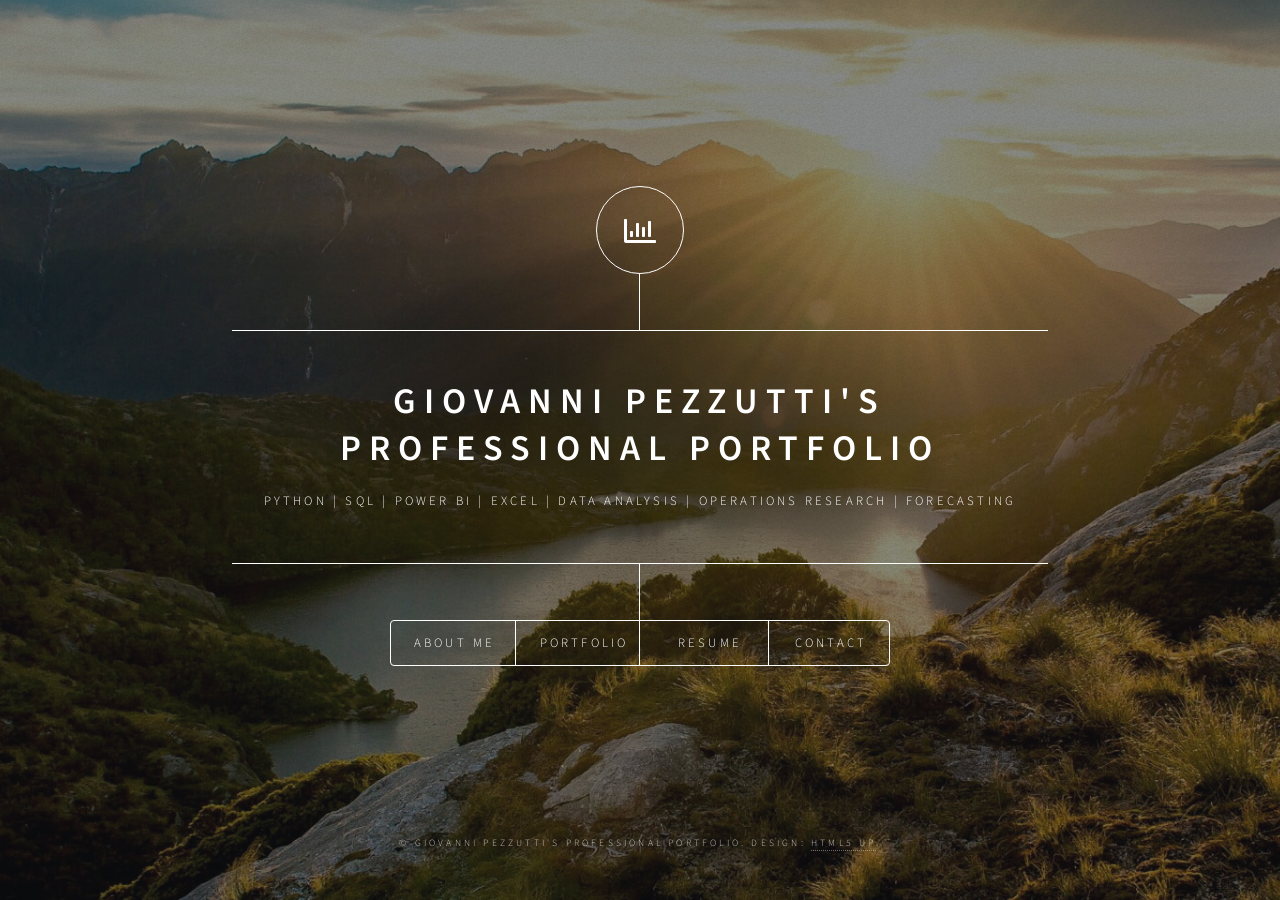
==== commit e7b373cb: "Updated the "About Me" Section" ====
--- a/index.html
+++ b/index.html
@@ -25,7 +25,7 @@
 						<div class="content">
 							<div class="inner">
 								<h1>Giovanni Pezzutti's <br/> Professional Portfolio</h1>
-								<p> Python | SQL | Tableau | Excel | Data Analysis | Data Mining | Operations Research | Forecasting</p>
+								<p> Python | SQL | Power BI | Excel | Data Analysis | Operations Research | Forecasting</p>
 							</div>
 						</div>
 						<nav>
@@ -46,11 +46,11 @@
 							<article id="aboutme">
 								<h2 class="major">About Me</h2>
 								<span class="image main"><img src="images/AboutMe_Picture.jpg" alt="" /></span>
-								<p>Hi, I’m Giovanni Pezzutti, a Data Analyst based in Brooklyn. I have a BS in Industrial Engineering and certifications in Advanced Data Analytics, Machine Learning, and Project Management. I like to think of myself as a blend of technical know-how and strategic thinking with an optimistic mindset, always aiming to create practical and impactful solutions.</p>
-								<p>I genuinely love working with data—digging into it, uncovering insights, and figuring out the best approach for each unique project. I’m all about continuous learning, whether it’s picking up new certifications or working on mock projects to test out fresh skills. I’m also a people person and enjoy working with teams. My experience in management has taught me how to lead effectively, make tough decisions, and see projects through to success. I come from a multicultural background and am bilingual in Spanish and English, which gives me a broader perspective and helps me connect with diverse teams and clients.</p>
+								<p>Hi, I’m Giovanni. I work in data and analytics, with experience building reporting, forecasting, and operational solutions that help businesses run more effectively. My background in industrial engineering gave me a strong foundation in problem-solving and process thinking, and I enjoy applying that mindset to projects where data can improve clarity, efficiency, and decision-making. This portfolio is a space to share some of the work and ideas that reflect that approach.</p>
+								<p>I’ve always been drawn to work that combines analytical thinking with practical execution. I enjoy digging into the details, understanding how things work, and building solutions that can make a real difference. I’m also committed to continuous learning, whether through certifications, personal projects, or simply taking the time to explore new ideas and tools.</p>
 								<span class="image main"><img src="images/presentation.jpg" alt="" /></span>
-								<p>I’m naturally optimistic and believe that a positive mindset is key to tackling challenges and finding the best solutions. Whether I’m writing Python scripts or managing a project from start to finish, I’m all in when it comes to delivering results that make a real difference.</p>
-								<p>When I’m not working, you’ll probably find me bouldering. I’m always on the hunt for the most efficient route to the top and love refining my technique. Getting outdoors to climb is even better—it’s a great way to put my skills to the test in a real-world setting. I’m excited to keep growing, take on new challenges, and make a positive impact wherever I can.</p>
+								<p>I’m especially drawn to projects where I can build something useful from the ground up. That could be a report, a process, a model, or a workflow, but what matters to me is creating something that brings more clarity and makes the work better for the people using it. I find that part of the process just as rewarding as the analysis itself.</p>
+								<p>Outside of work, bouldering has become one of my favorite ways to challenge myself. I enjoy the balance of problem-solving, movement, and persistence that it requires. For me, it is another way of practicing the same mindset I bring into my work: stay curious, keep improving, and enjoy the process</p>
 								<span class="image main"><img src="images/climbing.jpg"  alt="" /></span>
 								<p><a href="#" class="button icon solid fa-step-backward">Home</a></p>
 								<p><ul style="text-align:center" class="icons">
